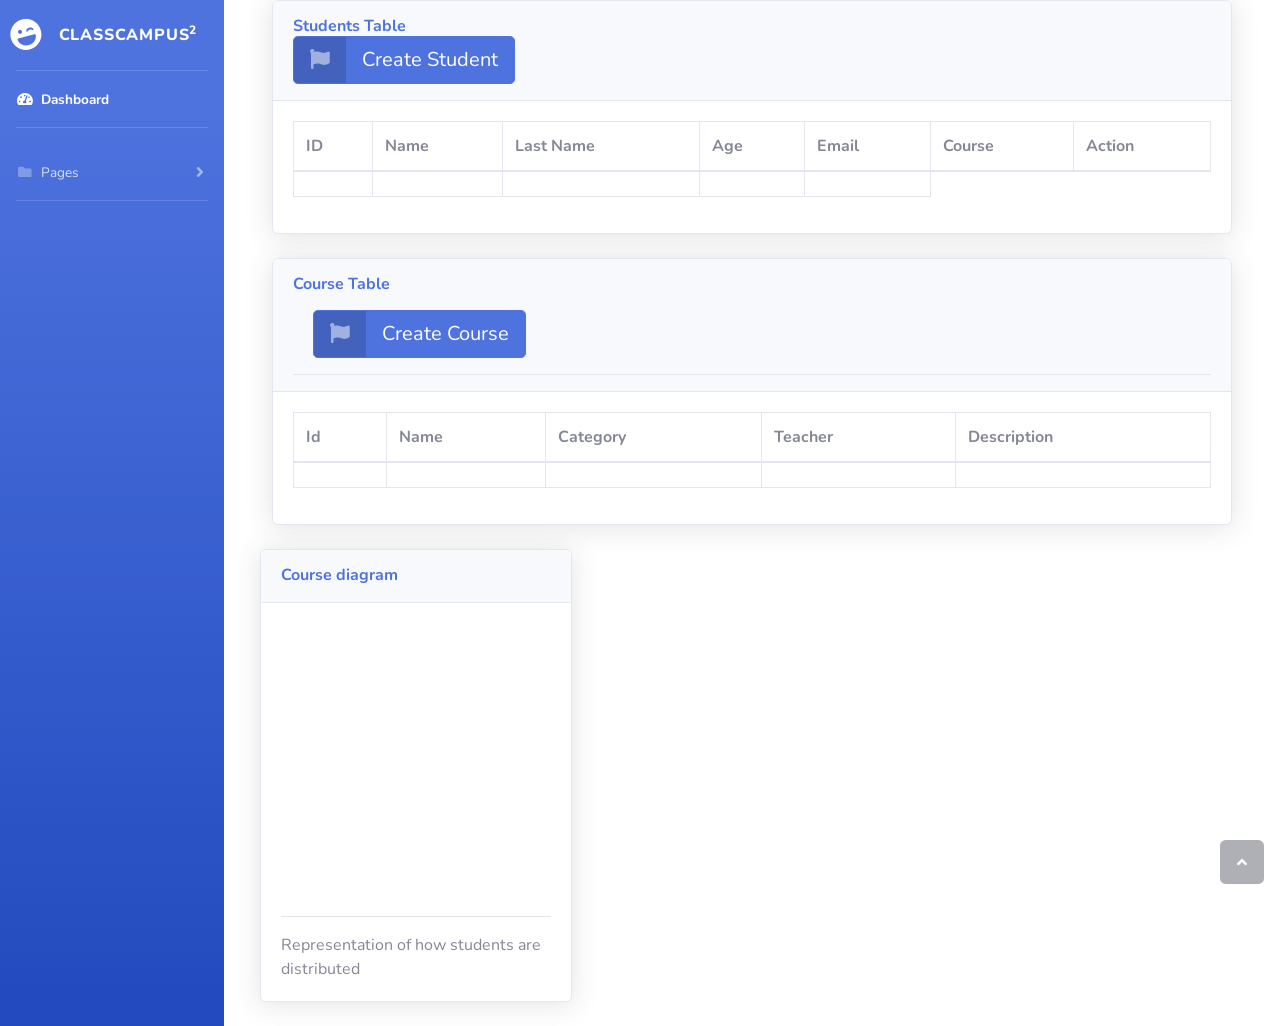
==== src/main/resources/static/studentCourse.html @ cd270b74 "Graphql is done" ====
<!DOCTYPE html>
<html lang="en">

<head>

    <meta charset="utf-8">
    <meta http-equiv="X-UA-Compatible" content="IE=edge">
    <meta name="viewport" content="width=device-width, initial-scale=1, shrink-to-fit=no">
    <meta name="description" content="">
    <meta name="author" content="">

    <title>ClassCampus2 - Dashboard</title>

    <!-- Custom fonts for this template-->
    <link href="vendor/fontawesome-free/css/all.min.css" rel="stylesheet" type="text/css">
    <link
        href="https://fonts.googleapis.com/css?family=Nunito:200,200i,300,300i,400,400i,600,600i,700,700i,800,800i,900,900i"
        rel="stylesheet">

    <!-- Custom styles for this template-->
    <link href="css/sb-admin-2.min.css" rel="stylesheet">
    <link href="css/index2.css" rel="stylesheet">
</head>

<body id="page-top">

   

 
    <!-- Page Wrapper -->
    <div id="wrapper">
        
        <!-- Sidebar -->
        <ul class="navbar-nav bg-gradient-primary sidebar sidebar-dark accordion" id="accordionSidebar">

            <!-- Sidebar - Brand -->
            <a class="sidebar-brand d-flex align-items-center justify-content-center" href="index.html">
                <div class="sidebar-brand-icon rotate-n-15">
                    <i class="fas fa-laugh-wink"></i>
                </div>
                <div class="sidebar-brand-text mx-3">ClassCampus<sup>2</sup></div>
            </a>

            <!-- Divider -->
            <hr class="sidebar-divider my-0">

            <!-- Nav Item - Dashboard -->
            <li class="nav-item active">
                <a class="nav-link" href="index.html">
                    <i class="fas fa-fw fa-tachometer-alt"></i>
                    <span>Dashboard</span></a>
            </li>

            <!-- Divider -->
            <hr class="sidebar-divider">

            
            <!-- Nav Item - Pages Collapse Menu -->
            <li class="nav-item">
                <a class="nav-link collapsed" href="#" data-toggle="collapse" data-target="#collapsePages"
                    aria-expanded="true" aria-controls="collapsePages">
                    <i class="fas fa-fw fa-folder"></i>
                    <span>Pages</span>
                </a>
                <div id="collapsePages" class="collapse" aria-labelledby="headingPages" data-parent="#accordionSidebar">
                    <div class="bg-white py-2 collapse-inner rounded">
                        <a class="collapse-item" href="index.html">Home</a>
                        <a class="collapse-item" href="studentCourse.html">Student And Course</a>
                    
                    
                    </div>
                </div>
            </li>

            <!-- Nav Item - Charts -->
            

            
            <!-- Divider -->
            <hr class="sidebar-divider d-none d-md-block">
        </ul>

        
        <div class="container-fluid">
            
            <div  class="container-fluid">
                <!-- DataTales Example -->
                <div class="card shadow mb-4">
                    <div class="card-header py-3"  data-toggle="modal" data-target="#exampleModal" onclick="selectStudent()">
                        <h6 class="m-0 font-weight-bold text-primary">Students Table</h6>
                        <a  class="btn btn-primary btn-icon-split btn-lg">
                            <span class="icon text-white-50">
                                <i class="fas fa-flag"></i>
                            </span>
                            <span class="text">Create Student</span>
                        </a>
                    </div>
                    <div class="card-body">
                        <div class="table-responsive">
                            <table class="table table-bordered" id="studentTable" width="100%" cellspacing="0">
                                <thead>
                                    <tr>
                                        <th>ID</th>
                                        <th>Name</th>
                                        <th>Last Name</th>
                                        <th>Age</th>
                                        <th>Email</th>
                                        <th>Course</th>
                                        <th>Action</th>
                                    </tr>
                                </thead>
                                <tbody>
                                    <tr>
                                        <td></td>
                                        <td></td>
                                        <td></td>
                                        <td></td>
                                        <td></td>
                                    </tr>
                                    
                                </tbody>
                            </table>
                        </div>
                    </div>
                </div>
                
                 <!-- Modal -->
                 <div class="modal fade" id="exampleModal" tabindex="-1" role="dialog" aria-labelledby="exampleModalLabel" aria-hidden="true">
                    <div class="modal-dialog" role="document">
                      <div class="modal-content">
                        <div class="modal-header">
                          <h5 class="modal-title" id="exampleModalLabel">New Student</h5>
                          <button type="button" class="close" data-dismiss="modal" aria-label="Close">
                            <span aria-hidden="true">&times;</span>
                          </button>
                        </div>
                        <div class="modal-body">
                            <h2>Student form</h2>
                                <form id="studentForm">
                                    <div class="form-group">
                                        <label for="name">Name:</label>
                                        <input type="text" class="form-control" id="nameStudent" name="name" required>
                                    </div>
                                    <div class="form-group">
                                        <label for="lastName">Last Name:</label>
                                        <input type="text" class="form-control" id="lastNameStudent" name="lastName" required>
                                    </div>
                                    <div class="form-group">
                                        <label for="age">Age:</label>
                                        <input type="number" class="form-control" id="age" name="age" required>
                                    </div>
                                    <div class="form-group">
                                        <label for="email">Email:</label>
                                        <input type="email" class="form-control" id="email" name="email" required>
                                    </div>
                                    <div class="form-group">
                                        <label for="course">Course:</label>
                                        <select class="form-control" id="courseStudent" name="course" required>
                                            
                                        </select>
                                    </div>
                                    <!-- <button type="submit" class="btn btn-primary">Save</button> -->
                                </form>


                        </div>
                        <div class="modal-footer">
                          <button type="button" class="btn btn-secondary" data-dismiss="modal">Close</button>
                          <button  type="submit"  onclick="saveStudent()" class="btn btn-primary">Save</button>
                        </div>
                      </div>
                    </div>
                  </div>
    
                
                  
                 
    
    
    
            </div>
            <div  class="container-fluid">
                <!-- DataTales Example -->
                <div class="card shadow mb-4">
                    <div class="card-header py-3">
                        <h6 class="m-0 font-weight-bold text-primary">Course Table</h6>
                        
                        <div class="card-header py-3"  data-toggle="modal" data-target="#exampleModalCourse" onclick="">
                            <a  class="btn btn-primary btn-icon-split btn-lg">
                                <span class="icon text-white-50">
                                    <i class="fas fa-flag"></i>
                                </span>
                                <span class="text">Create Course</span>
                            </a>
                        </div>


                    </div>
                    <div class="card-body">
                        <div class="table-responsive">
                            <table class="table table-bordered" id="dataTableCourse" width="100%" cellspacing="0">
                                <thead>
                                    <tr>
                                        <th>Id</th>
                                        <th>Name</th>
                                        <th>Category</th>
                                        <th>Teacher</th>
                                        <th>Description</th>
                                        
                                    </tr>
                                </thead>
                                <tbody>
                                    <tr>
                                        <td> </td>
                                        <td></td>
                                        <td></td>
                                        <td></td>
                                        <td></td>
                                    </tr>
                                    
                                </tbody>
                            </table>
                        </div>
                    </div>
                </div>    
    
               
    
    
    
            </div>


            <!-- Modal -->
            <div class="modal fade" id="exampleModalCourse" tabindex="-1" role="dialog" aria-labelledby="exampleModalLabel" aria-hidden="true">
                <div class="modal-dialog" role="document">
                  <div class="modal-content">
                    <div class="modal-header">
                      <h5 class="modal-title" id="exampleModalLabel">New Course</h5>
                      <button type="button" class="close" data-dismiss="modal" aria-label="Close">
                        <span aria-hidden="true">&times;</span>
                      </button>
                    </div>
                    <div class="modal-body">
                        <h2>Cursos form</h2>
                            <form id="studentForm">
                                <div class="form-group">
                                    <label for="name">Name:</label>
                                    <input type="text" class="form-control" id="nameCourse" name="name" required>
                                </div>
                                <div class="form-group">
                                    <label for="Description">Description:</label>
                                    <input type="text" class="form-control" id="DescriptionCourse" name="Description" required>
                                </div>
                                <div class="form-group">
                                    <label for="lastName">Teacher:</label>
                                    <input type="text" class="form-control" id="teacherCourse" name="lastName" required>
                                </div>
                                <div class="form-group">
                                    <label for="course">Category:</label>
                                    <select class="form-control" id="courseCategory" name="course" required>
                                        <option value="NULL">Select the category</option>
                                        <option value="Arts and Humanities">Arts and Humanities</option>
                                        <option value="Psychology">Psychology </option>
                                        <option value="Law ">Law </option>
                                        <option value="Science ">Science </option>
                                        <option value="Technology ">Technology </option>
                                    </select>
                                </div>
                                <!-- <button type="submit" class="btn btn-primary">Save</button> -->
                            </form>


                    </div>
                    <div class="modal-footer">
                      <button type="button" class="btn btn-secondary" data-dismiss="modal">Close</button>
                      <button  type="submit"  onclick="saveCourse()" class="btn btn-primary">Save</button>
                    </div>
                  </div>
                </div>
              </div>

            <!-- Donut Chart -->
            <div class="col-xl-4 col-lg-5">
                <div class="card shadow mb-4">
                    <!-- Card Header - Dropdown -->
                    <div class="card-header py-3">
                        <h6 class="m-0 font-weight-bold text-primary">Course diagram</h6>
                    </div>
                    <!-- Card Body -->
                    <div class="card-body">
                        <div class="chart-pie pt-4">
                            <canvas id="myPieChart"></canvas>
                        </div>
                        <hr>
                        Representation of how students are distributed
                    </div>
                </div>
            </div>
        </div>

    </div>
    <!-- End of Page Wrapper -->

    <!-- Scroll to Top Button-->
    <a class="scroll-to-top rounded" href="#page-top">
        <i class="fas fa-angle-up"></i>
    </a>

    <!-- Logout Modal-->
    <div class="modal fade" id="logoutModal" tabindex="-1" role="dialog" aria-labelledby="exampleModalLabel"
        aria-hidden="true">
        <div class="modal-dialog" role="document">
            <div class="modal-content">
                <div class="modal-header">
                    <h5 class="modal-title" id="exampleModalLabel">Ready to Leave?</h5>
                    <button class="close" type="button" data-dismiss="modal" aria-label="Close">
                        <span aria-hidden="true">×</span>
                    </button>
                </div>
                <div class="modal-body">Select "Logout" below if you are ready to end your current session.</div>
                <div class="modal-footer">
                    <button class="btn btn-secondary" type="button" data-dismiss="modal">Cancel</button>
                    <a class="btn btn-primary" href="login.html">Logout</a>
                </div>
            </div>
        </div>
    </div>
    
    

    <!-- Bootstrap core JavaScript-->
    <script src="vendor/jquery/jquery.min.js"></script>
    <script src="vendor/bootstrap/js/bootstrap.bundle.min.js"></script>

    <!-- Core plugin JavaScript-->
    <script src="vendor/jquery-easing/jquery.easing.min.js"></script>

    <!-- Custom scripts for all pages-->
    <script src="js/sb-admin-2.min.js"></script>

    <!-- Page level plugins -->
    <script src="vendor/chart.js/Chart.min.js"></script>

    <!-- Page level custom scripts -->
    <script src="js/demo/chart-area-demo.js"></script>
    <script src="js/demo/chart-pie-demo.js"></script>
    <script src="js/tablesProject.js"></script>

</body>

</html>
---- src/main/resources/static/css/index2.css ----
.containerStudentAndCourse{

        display: flex; /* Activar flexbox en el contenedor */
        justify-content: center; /* Centrar los elementos horizontalmente */
        align-items: center; /* Centrar los elementos verticalmente */
       
    
}
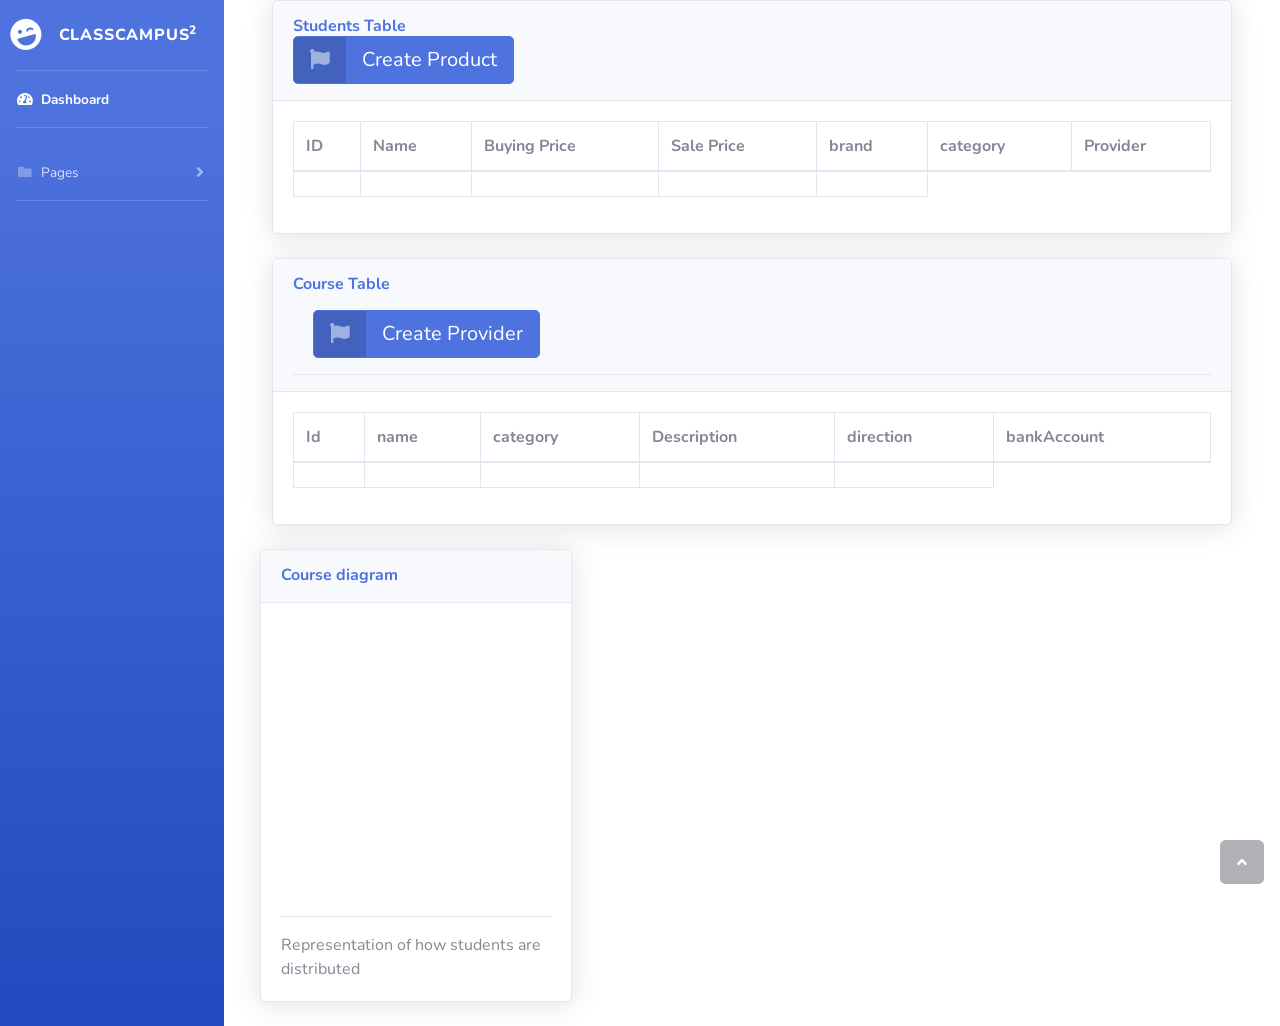
==== commit ff4496ea: "Refactor, student html has some change" ====
--- a/src/main/resources/static/studentCourse.html
+++ b/src/main/resources/static/studentCourse.html
@@ -92,7 +92,7 @@
                             <span class="icon text-white-50">
                                 <i class="fas fa-flag"></i>
                             </span>
-                            <span class="text">Create Student</span>
+                            <span class="text">Create Product</span>
                         </a>
                     </div>
                     <div class="card-body">
@@ -102,11 +102,11 @@
                                     <tr>
                                         <th>ID</th>
                                         <th>Name</th>
-                                        <th>Last Name</th>
-                                        <th>Age</th>
-                                        <th>Email</th>
-                                        <th>Course</th>
-                                        <th>Action</th>
+                                        <th>Buying Price</th>
+                                        <th>Sale Price</th>
+                                        <th>brand</th>
+                                        <th>category</th>
+                                        <th>Provider</th>
                                     </tr>
                                 </thead>
                                 <tbody>
@@ -190,7 +190,7 @@
                                 <span class="icon text-white-50">
                                     <i class="fas fa-flag"></i>
                                 </span>
-                                <span class="text">Create Course</span>
+                                <span class="text">Create Provider</span>
                             </a>
                         </div>
 
@@ -202,10 +202,11 @@
                                 <thead>
                                     <tr>
                                         <th>Id</th>
-                                        <th>Name</th>
-                                        <th>Category</th>
-                                        <th>Teacher</th>
+                                        <th>name</th>
+                                        <th>category</th>
                                         <th>Description</th>
+                                        <th>direction</th>
+                                        <th>bankAccount</th>
                                         
                                     </tr>
                                 </thead>
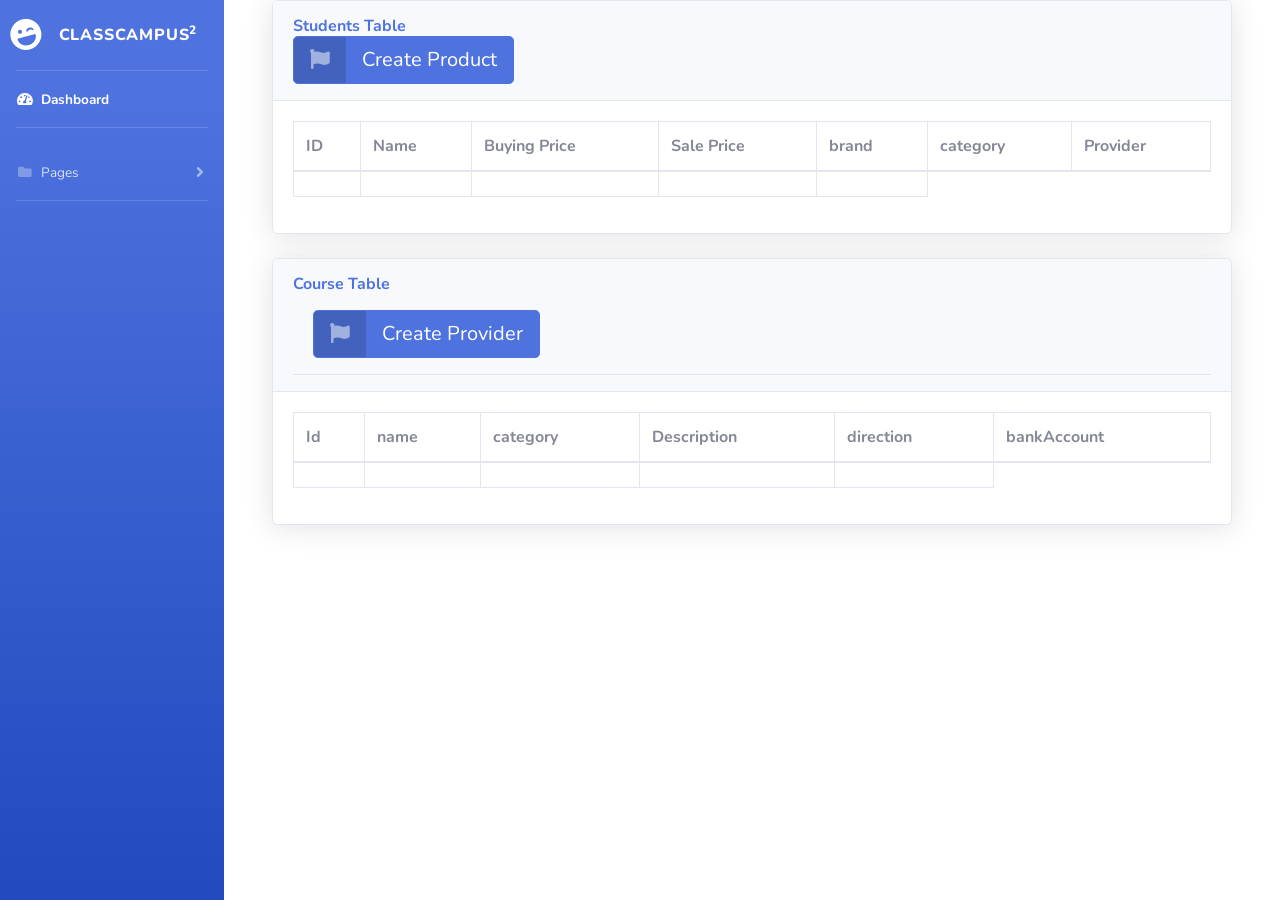
==== commit 4019e55a: "Refactor, this project will able to be perfect" ====
--- a/src/main/resources/static/studentCourse.html
+++ b/src/main/resources/static/studentCourse.html
@@ -65,7 +65,7 @@
                 <div id="collapsePages" class="collapse" aria-labelledby="headingPages" data-parent="#accordionSidebar">
                     <div class="bg-white py-2 collapse-inner rounded">
                         <a class="collapse-item" href="index.html">Home</a>
-                        <a class="collapse-item" href="studentCourse.html">Student And Course</a>
+                        <a class="collapse-item" href="studentCourse.html">SuperMarket</a>
                     
                     
                     </div>
@@ -282,22 +282,7 @@
               </div>
 
             <!-- Donut Chart -->
-            <div class="col-xl-4 col-lg-5">
-                <div class="card shadow mb-4">
-                    <!-- Card Header - Dropdown -->
-                    <div class="card-header py-3">
-                        <h6 class="m-0 font-weight-bold text-primary">Course diagram</h6>
-                    </div>
-                    <!-- Card Body -->
-                    <div class="card-body">
-                        <div class="chart-pie pt-4">
-                            <canvas id="myPieChart"></canvas>
-                        </div>
-                        <hr>
-                        Representation of how students are distributed
-                    </div>
-                </div>
-            </div>
+            
         </div>
 
     </div>
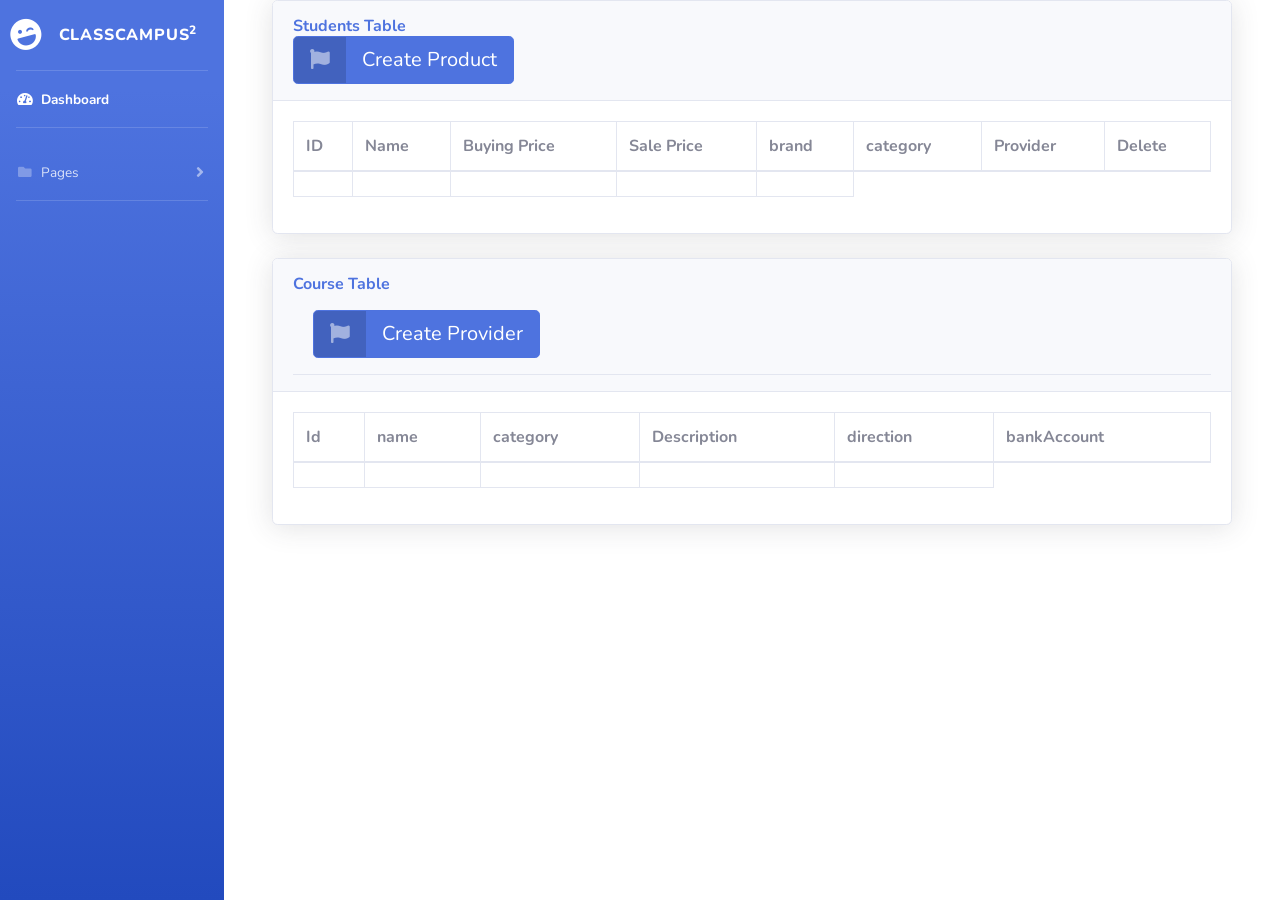
==== commit 55489965: "Refactor, loadProducts is working very well" ====
--- a/src/main/resources/static/studentCourse.html
+++ b/src/main/resources/static/studentCourse.html
@@ -107,6 +107,7 @@
                                         <th>brand</th>
                                         <th>category</th>
                                         <th>Provider</th>
+                                        <th>Delete</th>
                                     </tr>
                                 </thead>
                                 <tbody>
@@ -135,27 +136,27 @@
                           </button>
                         </div>
                         <div class="modal-body">
-                            <h2>Student form</h2>
+                            <h2>Product form</h2>
                                 <form id="studentForm">
                                     <div class="form-group">
                                         <label for="name">Name:</label>
                                         <input type="text" class="form-control" id="nameStudent" name="name" required>
                                     </div>
                                     <div class="form-group">
-                                        <label for="lastName">Last Name:</label>
-                                        <input type="text" class="form-control" id="lastNameStudent" name="lastName" required>
-                                    </div>
-                                    <div class="form-group">
-                                        <label for="age">Age:</label>
-                                        <input type="number" class="form-control" id="age" name="age" required>
-                                    </div>
-                                    <div class="form-group">
-                                        <label for="email">Email:</label>
-                                        <input type="email" class="form-control" id="email" name="email" required>
-                                    </div>
-                                    <div class="form-group">
-                                        <label for="course">Course:</label>
-                                        <select class="form-control" id="courseStudent" name="course" required>
+                                        <label for="lastName">Buying Price:</label>
+                                        <input type="number" class="form-control" id="BuyingPrice" name="BuyingPrice" required>
+                                    </div>
+                                    <div class="form-group">
+                                        <label for="age">Sale Price:</label>
+                                        <input type="number" class="form-control" id="SalePrice" name="SalePrice" required>
+                                    </div>
+                                    <div class="form-group">
+                                        <label for="email">Brand:</label>
+                                        <input type="text" class="form-control" id="Brand" name="Brand" required>
+                                    </div>
+                                    <div class="form-group">
+                                        <label for="course">Category:</label>
+                                        <select class="form-control" id="Category" name="Category" required>
                                             
                                         </select>
                                     </div>
